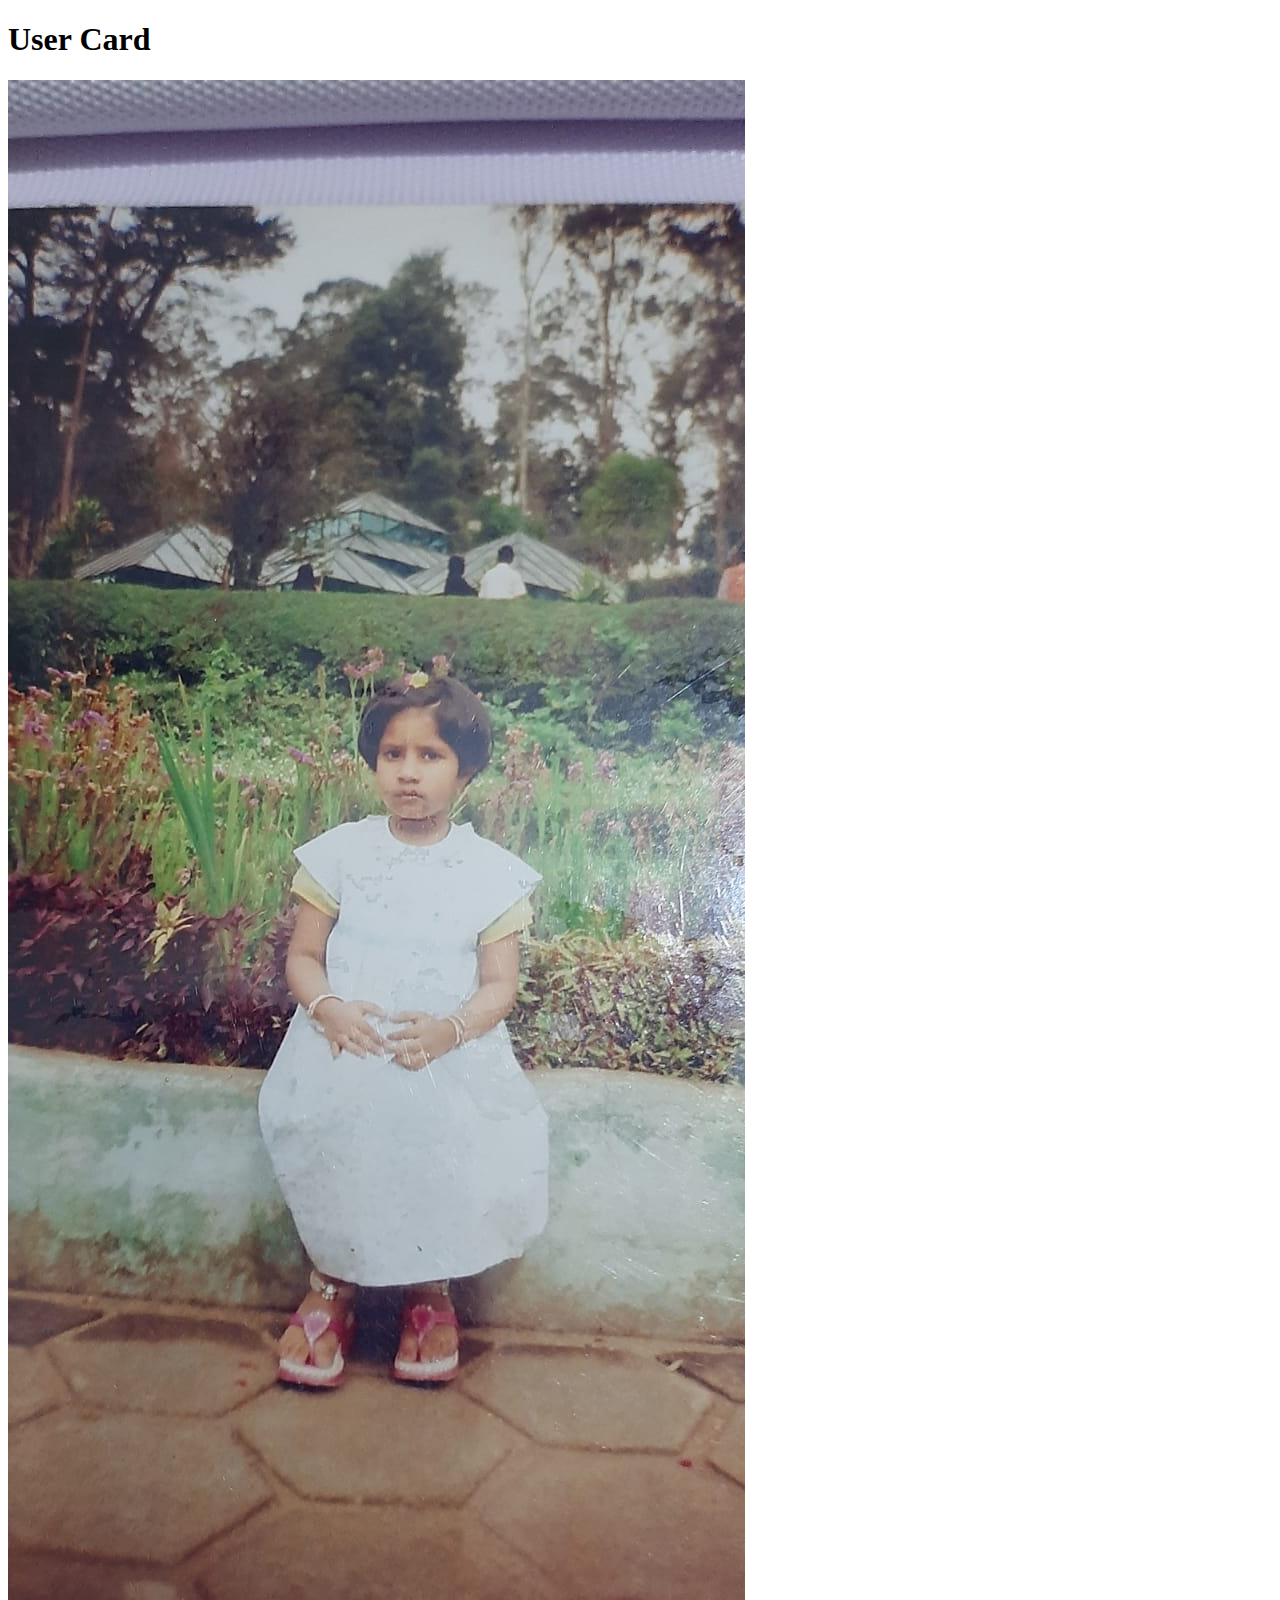
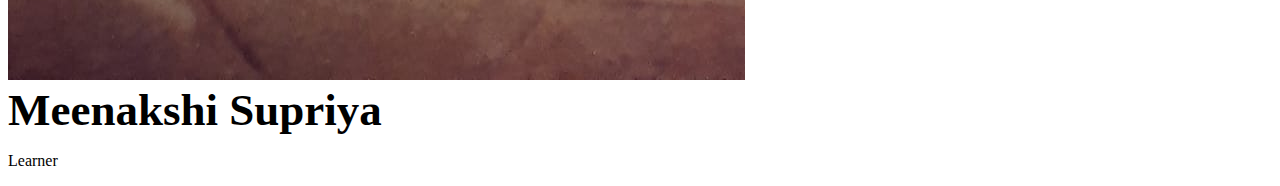
==== userCard.html @ eaccb45b "added css" ====
<!DOCTYPE html>
<html lang="en">
<head>
    <meta charset="UTF-8">
    <meta http-equiv="X-UA-Compatible" content="IE=edge">
    <meta name="viewport" content="width=device-width, initial-scale=1.0">
    <title>User Card</title>
    <link rel="stylesheet" href="styleUC.css">
</head>
<body>
    
    <div class = "card">
        <h1>User Card</h1>
        <img src="images/childhood.jpg" alt="">
        <p class="name">Meenakshi Supriya</p>
        <p class="designation">Learner</p>
    </div>
    
</body>
</html>
---- styleUC.css ----
.name{
    font-size: 45px;
    font-weight: bold;
    margin-top: 0;
    margin-bottom: 0;
}
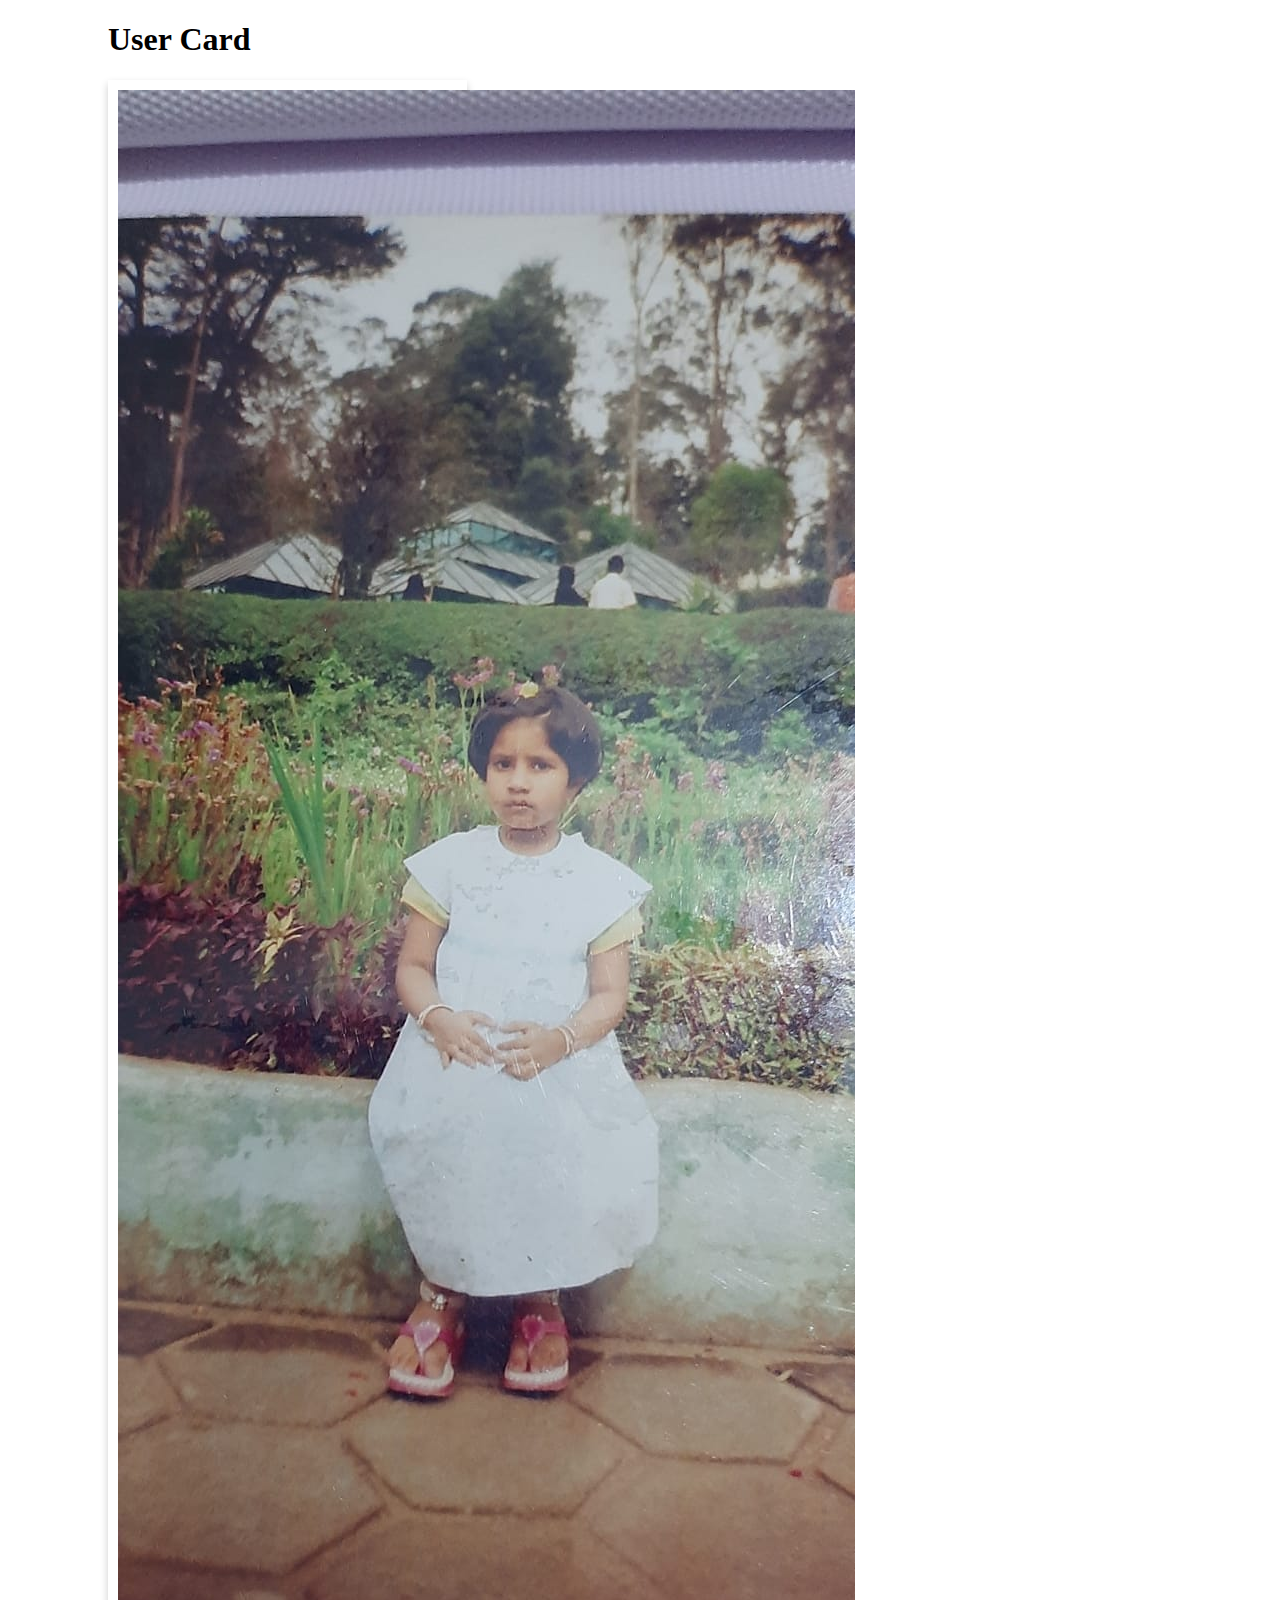
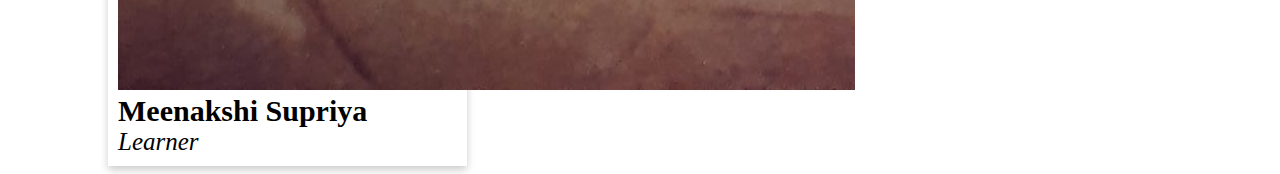
==== commit 7c5eed75: "added left margin" ====
--- a/userCard.html
+++ b/userCard.html
@@ -8,13 +8,13 @@
     <link rel="stylesheet" href="styleUC.css">
 </head>
 <body>
-    
-    <div class = "card">
-        <h1>User Card</h1>
-        <img src="images/childhood.jpg" alt="">
-        <p class="name">Meenakshi Supriya</p>
-        <p class="designation">Learner</p>
+    <div class="container">
+        <h1>User Card</h1>    
+        <div class = "card">
+            <img src="images/childhood.jpg" alt="">
+            <p class="name">Meenakshi Supriya</p>
+            <p class="designation">Learner</p>
+        </div>
     </div>
-    
 </body>
 </html>--- a/styleUC.css
+++ b/styleUC.css
@@ -1,6 +1,26 @@
+.container{
+    margin-left: 100px;
+}
+.card{
+    box-shadow: 0 4px 8px 0 rgba(0, 0, 0, 0.2);
+    width: 30%;
+    padding-left: 10px;
+    padding-top: 10px;
+    padding-bottom: 10px;
+    transition: 1s;
+}
+.card:hover{
+    box-shadow: 0 14px 18px 0 rgba(0, 0, 0, 0.2);
+}
 .name{
-    font-size: 45px;
+    font-size: 30px;
     font-weight: bold;
     margin-top: 0;
     margin-bottom: 0;
+}
+.designation{
+    font-size: 25px;
+    font-style: italic;
+    margin-top: 0;
+    margin-bottom: 0;
 }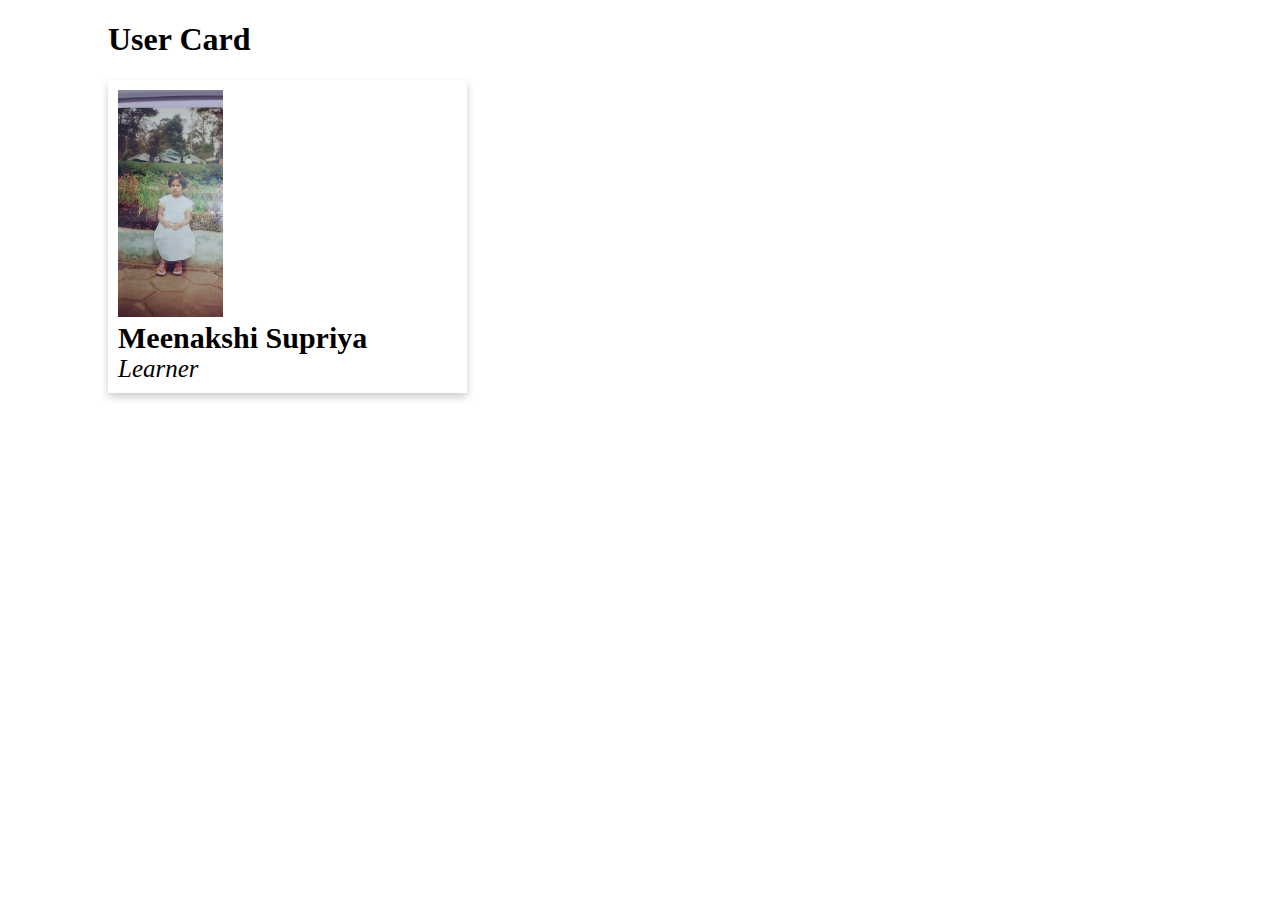
==== commit 6c19533f: "image size" ====
--- a/userCard.html
+++ b/userCard.html
@@ -11,7 +11,7 @@
     <div class="container">
         <h1>User Card</h1>    
         <div class = "card">
-            <img src="images/childhood.jpg" alt="">
+            <img class="childImage" src="images/childhood.jpg" alt="">
             <p class="name">Meenakshi Supriya</p>
             <p class="designation">Learner</p>
         </div>
--- a/styleUC.css
+++ b/styleUC.css
@@ -12,6 +12,10 @@
 .card:hover{
     box-shadow: 0 14px 18px 0 rgba(0, 0, 0, 0.2);
 }
+.childImage{
+    width: 30%;
+    height: 50%;
+}
 .name{
     font-size: 30px;
     font-weight: bold;
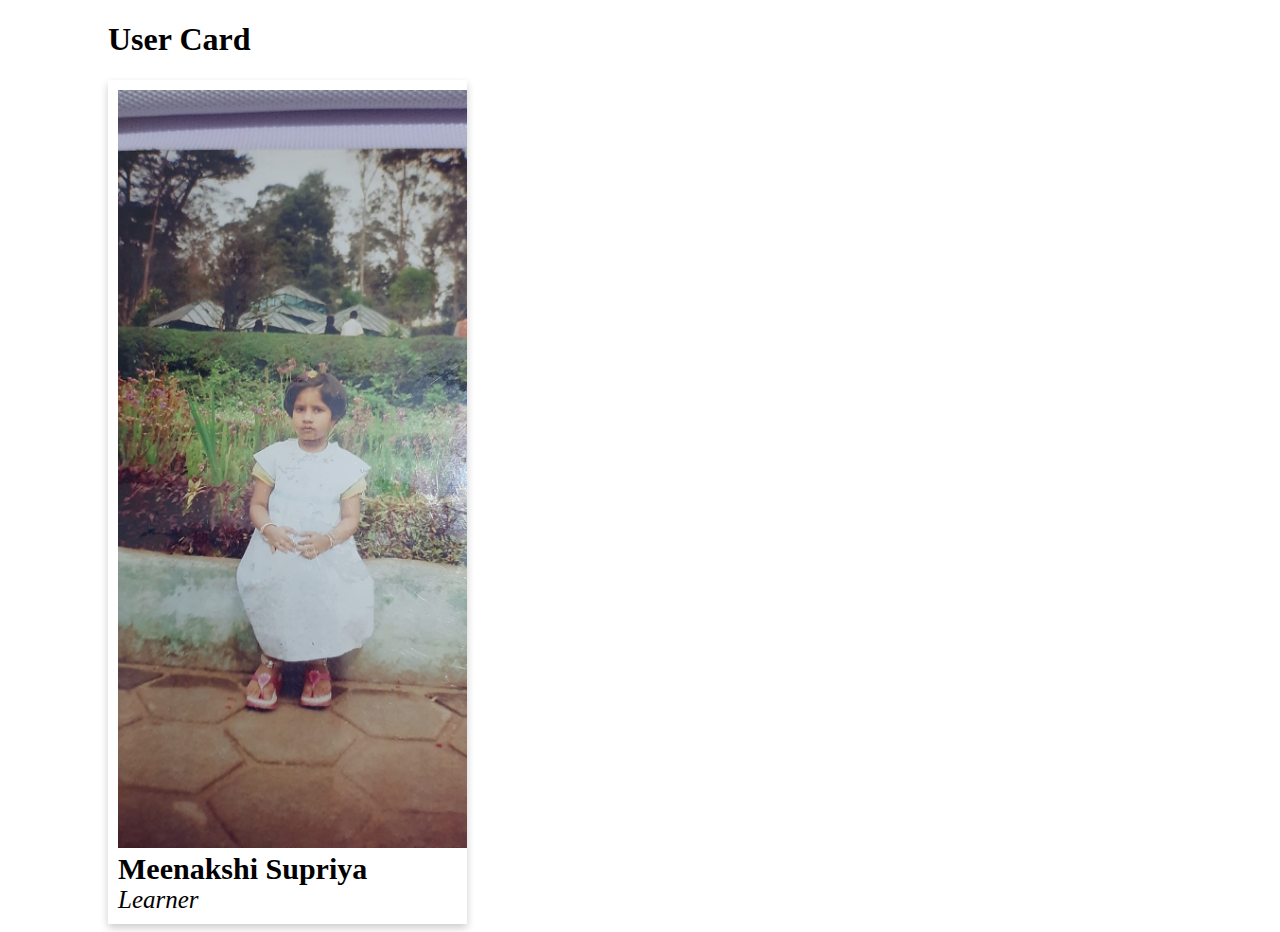
==== commit 9e97341a: "image size changed" ====
--- a/userCard.html
+++ b/userCard.html
@@ -11,7 +11,7 @@
     <div class="container">
         <h1>User Card</h1>    
         <div class = "card">
-            <img class="childImage" src="images/childhood.jpg" alt="">
+            <img class="childImage" src="images/childhood.jpg" alt="" style="width: 100%;">
             <p class="name">Meenakshi Supriya</p>
             <p class="designation">Learner</p>
         </div>
--- a/styleUC.css
+++ b/styleUC.css
@@ -12,10 +12,10 @@
 .card:hover{
     box-shadow: 0 14px 18px 0 rgba(0, 0, 0, 0.2);
 }
-.childImage{
-    width: 30%;
-    height: 50%;
-}
+/* .childImage{
+    width: 70%;
+    height: 5%;
+} */
 .name{
     font-size: 30px;
     font-weight: bold;
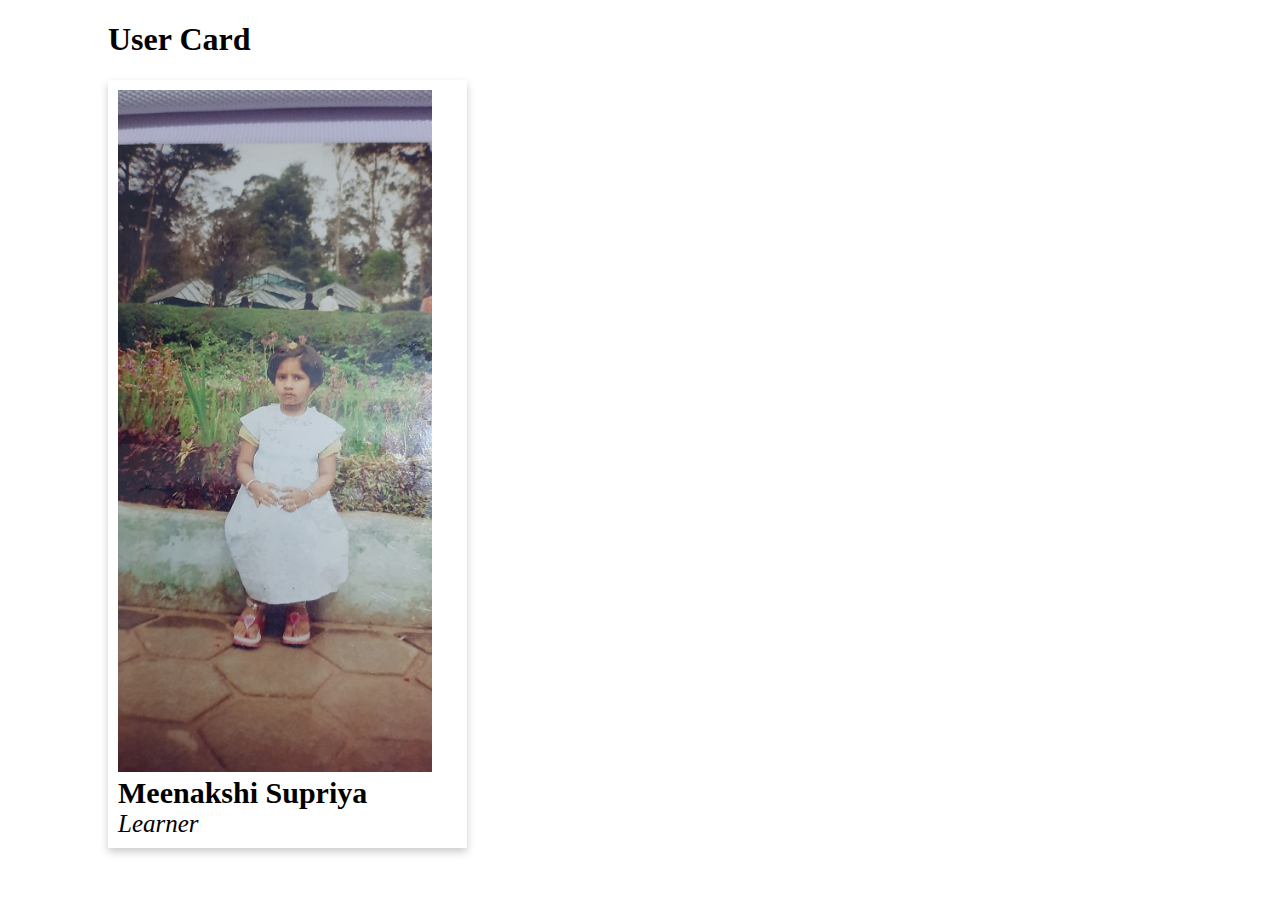
==== commit ec2e34e9: "width and height chnaged" ====
--- a/userCard.html
+++ b/userCard.html
@@ -11,7 +11,7 @@
     <div class="container">
         <h1>User Card</h1>    
         <div class = "card">
-            <img class="childImage" src="images/childhood.jpg" alt="" style="width: 100%;">
+            <img class="childImage" src="images/childhood.jpg" alt="" style="width: 90%; height: 50%;">
             <p class="name">Meenakshi Supriya</p>
             <p class="designation">Learner</p>
         </div>
